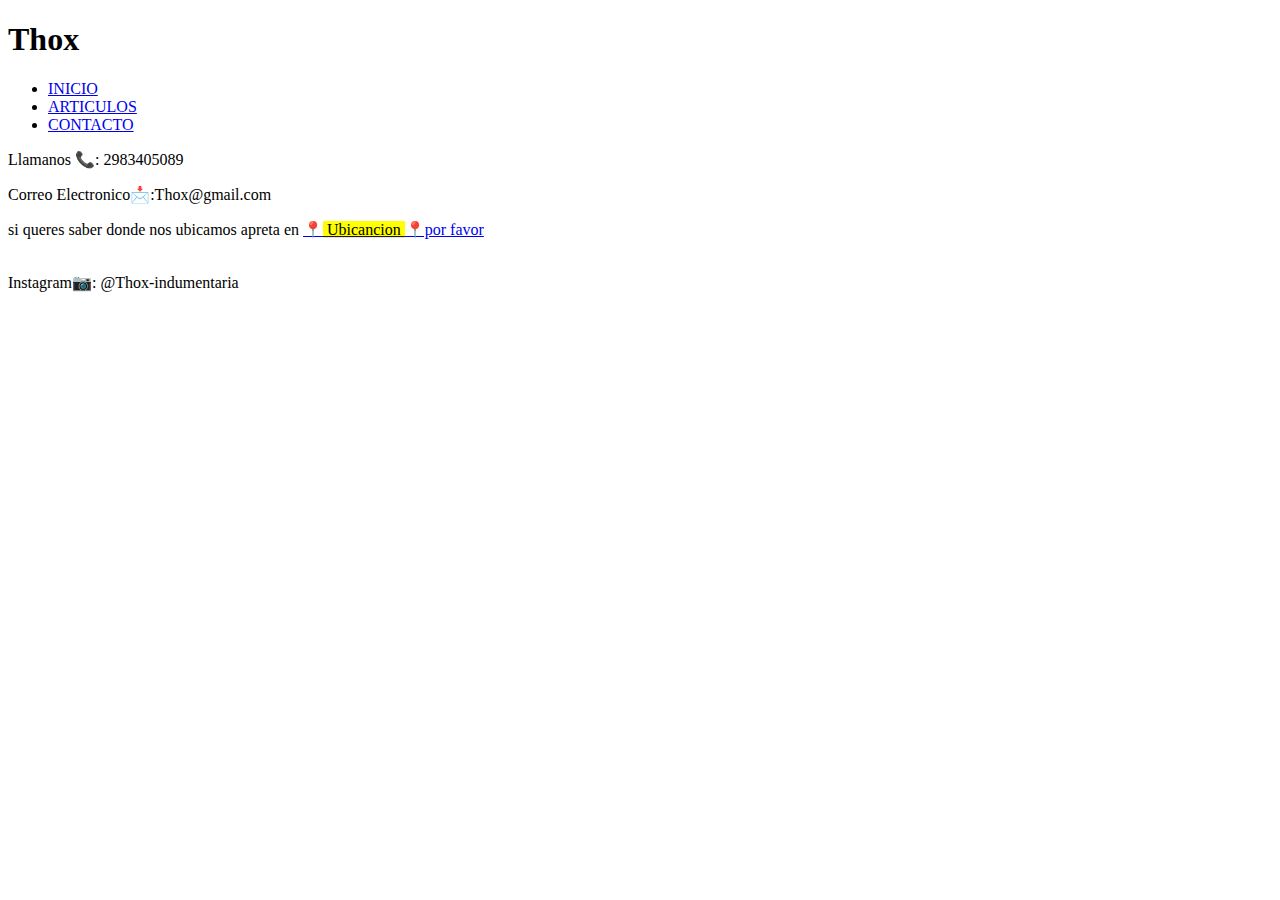
==== Contacto.html @ 2e6b71b6 "hola" ====
<!DOCTYPE html>
<html lang="en">

<head>
    <meta charset="UTF-8">
    <meta http-equiv="X-UA-Compatible" content="IE=edge">
    <meta name="viewport" content="width=device-width, initial-scale=1.0">
    <title>Contacto</title>
    <link rel="icon" href="img/1.ico">
    <link rel="stylesheet" href="css/style.css">
    <link rel="preconnect" href="https://fonts.googleapis.com">
    <link rel="preconnect" href="https://fonts.gstatic.com" crossorigin>
    <link href="https://fonts.googleapis.com/css2?family=Bokor&family=Creepster&display=swap" rel="stylesheet">
</head>

<body>
    <header>
        <div class="tituloMenu">
            <h1>Thox</h1>
        </div>


        <nav class="menu">
            <ul class="navegacion">
                <li class="item">
                    <a href="index.html">INICIO</a>
                </li>
                <li class="item">
                    <a href="Articulos.html">ARTICULOS</a>
                </li>
                <li class="item">
                    <a href="Contacto.html">CONTACTO</a>
                </li>
            </ul>
        </nav>
    </header>
    <div class="letras"></div>
    <div class="texto">
        <p>Llamanos 📞: 2983405089</p>
        <p>Correo Electronico📩:Thox@gmail.com</p>
        <p> si queres saber donde nos ubicamos apreta en <a href="https://goo.gl/maps/rnwJg5iD8oZbKgMk9">📍<mark>
                    Ubicancion </mark>📍por favor </p></a>
        <div class="fotoubi">
            <img src="img/deposito.png" alt="">
        </div>



    </div>

    <footer> Instagram📷: @Thox-indumentaria</footer>
</body>

</html>
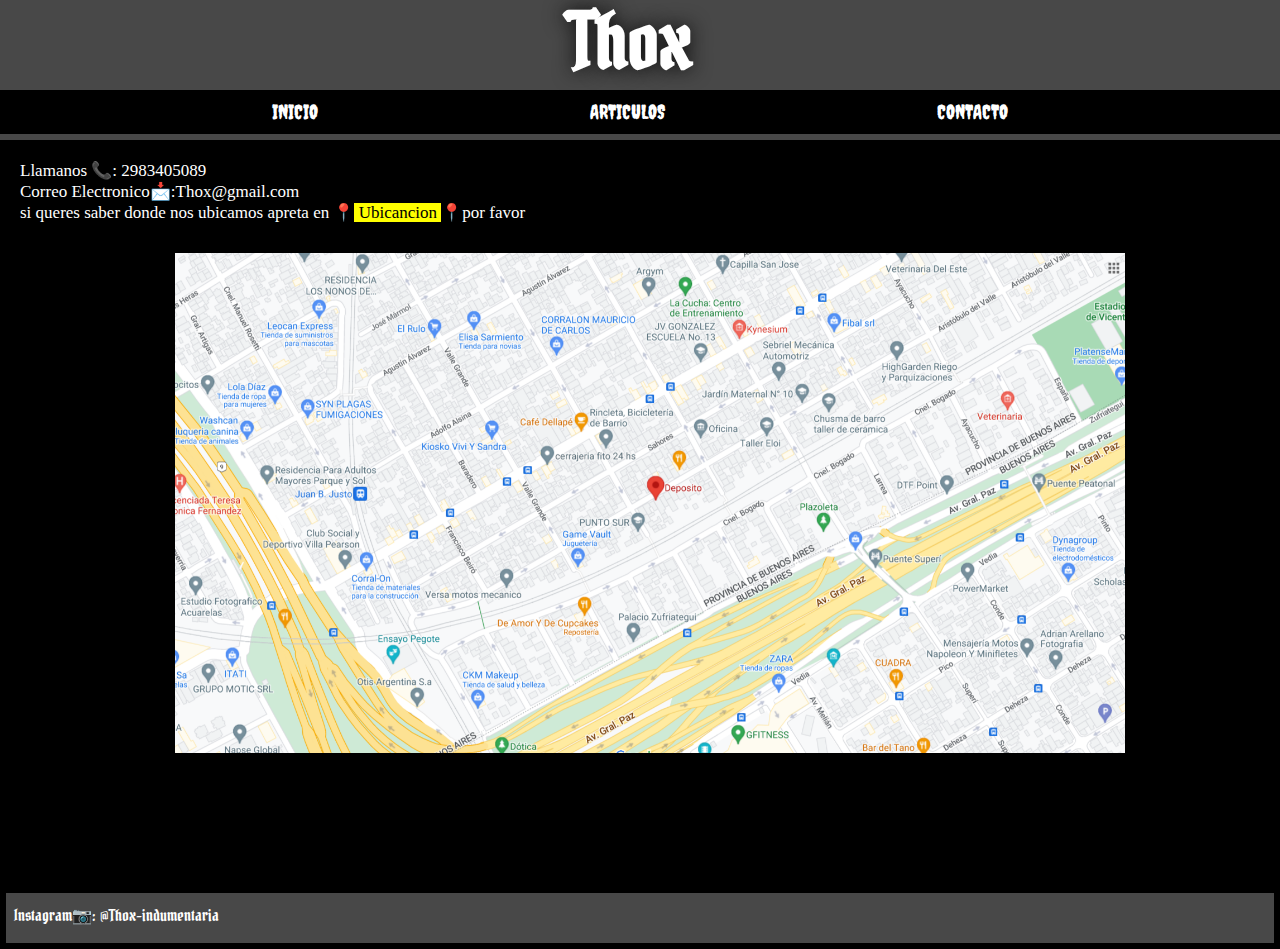
==== commit 91b9dfd1: "xd" ====
--- a/Contacto.html
+++ b/Contacto.html
@@ -1,54 +1,54 @@
-<!DOCTYPE html>
-<html lang="en">
-
-<head>
-    <meta charset="UTF-8">
-    <meta http-equiv="X-UA-Compatible" content="IE=edge">
-    <meta name="viewport" content="width=device-width, initial-scale=1.0">
-    <title>Contacto</title>
-    <link rel="icon" href="img/1.ico">
-    <link rel="stylesheet" href="css/style.css">
-    <link rel="preconnect" href="https://fonts.googleapis.com">
-    <link rel="preconnect" href="https://fonts.gstatic.com" crossorigin>
-    <link href="https://fonts.googleapis.com/css2?family=Bokor&family=Creepster&display=swap" rel="stylesheet">
-</head>
-
-<body>
-    <header>
-        <div class="tituloMenu">
-            <h1>Thox</h1>
-        </div>
-
-
-        <nav class="menu">
-            <ul class="navegacion">
-                <li class="item">
-                    <a href="index.html">INICIO</a>
-                </li>
-                <li class="item">
-                    <a href="Articulos.html">ARTICULOS</a>
-                </li>
-                <li class="item">
-                    <a href="Contacto.html">CONTACTO</a>
-                </li>
-            </ul>
-        </nav>
-    </header>
-    <div class="letras"></div>
-    <div class="texto">
-        <p>Llamanos 📞: 2983405089</p>
-        <p>Correo Electronico📩:Thox@gmail.com</p>
-        <p> si queres saber donde nos ubicamos apreta en <a href="https://goo.gl/maps/rnwJg5iD8oZbKgMk9">📍<mark>
-                    Ubicancion </mark>📍por favor </p></a>
-        <div class="fotoubi">
-            <img src="img/deposito.png" alt="">
-        </div>
-
-
-
-    </div>
-
-    <footer> Instagram📷: @Thox-indumentaria</footer>
-</body>
-
+<!DOCTYPE html>
+<html lang="en">
+
+<head>
+    <meta charset="UTF-8">
+    <meta http-equiv="X-UA-Compatible" content="IE=edge">
+    <meta name="viewport" content="width=device-width, initial-scale=1.0">
+    <title>Contacto</title>
+    <link rel="icon" href="img/1.ico">
+    <link rel="stylesheet" href="css/style.css">
+    <link rel="preconnect" href="https://fonts.googleapis.com">
+    <link rel="preconnect" href="https://fonts.gstatic.com" crossorigin>
+    <link href="https://fonts.googleapis.com/css2?family=Bokor&family=Creepster&display=swap" rel="stylesheet">
+</head>
+
+<body>
+    <header>
+        <div class="tituloMenu">
+            <h1>Thox</h1>
+        </div>
+
+
+        <nav class="menu">
+            <ul class="navegacion">
+                <li class="item">
+                    <a href="index.html">INICIO</a>
+                </li>
+                <li class="item">
+                    <a href="Articulos.html">ARTICULOS</a>
+                </li>
+                <li class="item">
+                    <a href="Contacto.html">CONTACTO</a>
+                </li>
+            </ul>
+        </nav>
+    </header>
+    <div class="letras"></div>
+    <div class="texto">
+        <p>Llamanos 📞: 2983405089</p>
+        <p>Correo Electronico📩:Thox@gmail.com</p>
+        <p> si queres saber donde nos ubicamos apreta en <a href="https://goo.gl/maps/rnwJg5iD8oZbKgMk9">📍<mark>
+                    Ubicancion </mark>📍por favor </p></a>
+        <div class="fotoubi">
+            <img src="img/deposito.png" alt="">
+        </div>
+
+
+
+    </div>
+
+    <footer> Instagram📷: @Thox-indumentaria</footer>
+</body>
+
 </html>--- a/css/style.css
+++ b/css/style.css
@@ -0,0 +1,577 @@
+
+/* movile first */
+
+/*barra de navegacion*/
+.navegacion {
+    display: flex;
+    background-color: #000000;
+    height: 50px;
+    width: 100%;
+    position: fixed;
+    top: 90px;
+    line-height: 40px;
+    border-bottom: 6px solid rgb(72, 72, 72);
+    list-style: none;
+    justify-content: space-evenly;
+    padding: 2px 0px;
+}
+
+/*Titulo de la pag*/
+header div h1 {
+    font-size: 75px;
+    font-family: 'Bokor', cursive;
+    color: #ffffff;
+    text-shadow: 0 0 20px rgb(13, 13, 13);
+    text-align: center;
+    padding-left: 0px;
+    padding-right: 20px;
+    background-color: rgb(72, 72, 72);
+    height: 90px;
+    width: 100%;
+    position: fixed;
+    top: 0px;
+    line-height: 90px;
+
+}
+
+/*Pie de pagina*/
+footer {
+    margin: 0px;
+    margin-top: 89%;
+    background-color: rgb(72, 72, 72);
+    padding: 8px;
+    height: 70px;
+    font-family: 'Bokor', cursive;
+    text-align: start;
+    color: #ffffff;
+}
+
+body {
+    background-color: #000000;
+}
+
+/*inicio*/
+
+.letras {
+    color: #ffffff;
+    margin-top: 160px;
+    font-size: 7mm;
+}
+
+.imagenizquierda {
+    display: flex;
+    margin: 0px;
+    flex-direction: column-reverse;
+
+}
+
+.letrasderecha {
+    display: flex;
+    flex-direction: column;
+    text-align: center;
+    justify-content: center;
+    font-size: 4.7mm;
+    margin: 15px;
+
+
+}
+
+.imagenderecha {
+    display: flex;
+    justify-content: center;
+    flex-direction: column-reverse;
+    margin-right: 0px;
+    margin-bottom: 20px;
+}
+
+.titulo {
+
+    font-size: 7mm;
+    margin-left: 0px;
+    font-family: 'Bokor', cursive;
+    text-align: center;
+}
+.titulotabla {
+
+    font-size: 6mm;
+    margin-left: 0px;
+    font-family: 'Bokor', cursive;
+    text-align: center;
+
+    }
+
+.letrasizquierda {
+
+    display: flex;
+    flex-direction: column;
+    text-align: center;
+    justify-content: center;
+    font-size: 4.7mm;
+    margin: 20px;
+
+}
+
+.menu {
+    color: #ffffff;
+    font-family: 'Creepster', cursive;
+    font-size: 100%;
+}
+
+.item:hover {
+    list-style: none;
+    font-family: 'Creepster', cursive;
+    margin: 0px 0px;
+    text-transform: uppercase;
+    padding: 1px;
+    background-color: rgb(72, 72, 72);
+}
+
+a {
+    text-decoration: none;
+    color: #ffffff;
+}
+
+* {
+    margin: 0;
+    margin-right: 5px;
+    box-sizing: border-box;
+}
+
+/*imagen del inicio*/
+
+.texto {
+    color: #ffffff;
+    padding-left: 20px;
+    font-size: 5mm;
+}
+
+/*tablas*/
+
+table,
+td,
+tr,
+th {
+    border: 1px solid rgb(255, 255, 255);
+    border-collapse: collapse;
+    color: #ffffff;
+}
+
+table {
+    width:92%;
+    height: 400px;
+    
+}
+
+th {
+    background-color: rgb(72, 72, 72);
+}
+
+.trcentro1 {
+    margin-left: 20px;
+    text-align: center;
+}
+
+.tablacentro {
+    display: flex;
+    justify-content: center;
+}
+
+.mehari {
+    display: flex;
+    flex-direction: column-reverse;
+    margin-top: 1%;
+    height: 92%;
+}
+
+.foto {
+    display: flex;
+    justify-content: center;
+    text-align: center;
+    margin-bottom: 300px;
+}
+
+.ropacelu {
+
+    height: 400px;
+    width: 270px;
+    margin-bottom: 5px;
+
+}
+
+.ropa1 {
+    height: 400px;
+    width: 270px;
+}
+
+.compra {
+    background-color: rgb(0, 0, 0);
+
+    font-family: 'Creepster', cursive;
+    ;
+}
+
+.remera1art {
+    margin-top: 100px;
+}
+
+/* capcha */
+
+.contenedorpago {
+    display: flex;
+    flex-direction: column;
+    align-items: center;
+    justify-content: center;
+    margin: 0%;
+
+}
+
+.cajaForm {
+    background-color: #ffffff;
+    border: 1px solid rgb(0, 0, 0);
+    width: 400px;
+
+}
+
+.captcha {
+    display: flex;
+    flex-direction: row;
+}
+
+.captcha p {
+    border: 1px solid black;
+    border-radius: 5px;
+    margin: 5px;
+    padding: 5px;
+    background-color: #ffffff;
+    font-family: 'Arial Narrow', Arial, sans-serif;
+    font-weight: bold;
+}
+
+.formulario {
+    display: flex;
+    flex-direction: column;
+    justify-content: space-around;
+    width: 90%;
+    height: 90%;
+    margin: 8%;
+}
+
+.reco{
+    text-align: center;
+    display: flex;
+    justify-content: center;
+    margin-top: 1%;
+    
+}
+
+.lista{
+
+    display: flex;
+    justify-content: center;
+    margin-left: 0%;
+    margin-top: 3%;
+    flex-direction: column;
+}
+
+.fotoubi {
+    display: flex;
+    justify-content: center;
+    text-align: center;
+    margin-top: 7%;
+    margin-bottom: 8%;
+    height: 180px;
+}
+
+/* desktop first */
+
+@media only screen and (min-width: 600px){
+    
+    /*barra de navegacion*/
+    .navegacion {
+        display: flex;
+        background-color: #000000;
+        height: 50px;
+        width: 100%;
+        position: fixed;
+        top: 90px;
+        line-height: 40px;
+        border-bottom: 6px solid rgb(72, 72, 72);
+        list-style: none;
+        justify-content: space-evenly;
+        padding: 2px 0px;
+    }
+
+    /*Titulo de la pag*/
+    header div h1 {
+        font-size: 75px;
+        font-family: 'Bokor', cursive;
+        color: #ffffff;
+        text-shadow: 0 0 20px rgb(13, 13, 13);
+        text-align: center;
+        padding-left: 0px;
+        padding-right: 20px;
+        background-color: rgb(72, 72, 72);
+        height: 90px;
+        width: 100%;
+        position: fixed;
+        top: 0px;
+        line-height: 90px;
+
+    }
+
+    /*Pie de pagina*/
+    footer {
+        margin: 6px;
+        margin-top: 140px;
+        background-color: rgb(72, 72, 72);
+        padding: 8px;
+        height: 50px;
+        font-family: 'Bokor', cursive;
+        text-align: start;
+        color: #ffffff;
+    }
+
+    body {
+        background-color: #000000;
+    }
+
+    /*inicio*/
+
+    .letras {
+        color: #ffffff;
+        margin-top: 160px;
+    }
+
+    .imagenizquierda {
+        display: flex;
+        margin: 10px;
+        flex-direction: row;
+
+    }
+
+    .letrasderecha {
+        display: flex;
+        flex-direction: column;
+        text-align: center;
+        justify-content: center;
+        margin: 15px;
+
+
+    }
+
+    .imagenderecha {
+        display: flex;
+        flex-direction: row-reverse;
+        margin-right: 30px;
+        margin-bottom: 20px;
+    }
+
+    .titulo {
+
+        font-size: 50px;
+        margin-left: 20px;
+        font-family: 'Bokor', cursive;
+        
+        text-align: center;
+    }
+    .titulotabla {
+
+        font-size: 50px;
+        margin-left: 20px;
+        font-family: 'Bokor', cursive;
+        
+        text-align: left;
+
+        }
+
+    .letrasizquierda {
+
+        display: flex;
+        flex-direction: column;
+        text-align: center;
+        justify-content: center;
+        margin-right: 40px;
+
+    }
+
+    .queesoversize {
+        font-size: 50px;
+    }
+
+
+
+    .envio {
+        font-size: 20px;
+    }
+
+    .menu {
+        color: #ffffff;
+        font-family: 'Creepster', cursive;
+        font-size: 20PX;
+    }
+
+    .item:hover {
+        list-style: none;
+        font-family: 'Creepster', cursive;
+        margin: 0px 0px;
+        text-transform: uppercase;
+        padding: 1px;
+        background-color: rgb(72, 72, 72);
+    }
+
+    a {
+        text-decoration: none;
+        color: #ffffff;
+    }
+
+    * {
+        margin: 0;
+        box-sizing: border-box;
+    }
+
+    /*imagen del inicio*/
+    .texto {
+        color: #ffffff;
+        padding-left: 20px;
+        font-size: 17px;
+    }
+
+    /*tablas*/
+
+    table,
+    td,
+    tr,
+    th {
+        border: 1px solid rgb(255, 255, 255);
+        border-collapse: collapse;
+        color: #ffffff;
+    }
+
+    table {
+        width: 965px;
+        height: 500px;
+        margin: 25px;
+    }
+
+    th {
+        background-color: rgb(72, 72, 72);
+    }
+
+    .trcentro1 {
+        margin-left: 30px;
+        text-align: center;
+       
+    }
+
+    .tablacentro {
+        display: flex;
+        justify-content: center;
+    }
+
+    .mehari {
+        display: flex;
+        flex-direction: row-reverse;
+        margin: 30px;
+        height: 600px;
+    }
+
+    .foto {
+        display: flex;
+        justify-content: center;
+        text-align: center;
+        margin-bottom: 300px;
+    }
+
+    .ropacelu {
+
+        height: 800px;
+        width: 540px;
+        margin-bottom: 0px;
+         }
+    
+
+    .ropa1 {
+        height: 400px;
+        width: 320px;
+    }
+
+    .compra {
+        background-color: rgb(0, 0, 0);
+
+        font-family: 'Creepster', cursive;
+        ;
+    }
+
+    .remera1art {
+        margin-top: 100px;
+    }
+
+    /* capcha */
+
+    .contenedorpago {
+        display: flex;
+        flex-direction: column;
+        align-items: center;
+        justify-content: center;
+    }
+
+    .cajaForm {
+        background-color: #ffffff;
+        border: 1px solid rgb(0, 0, 0);
+        width: 450px;
+
+    }
+
+    .captcha {
+        display: flex;
+        flex-direction: row;
+    }
+
+    .captcha p {
+        border: 1px solid black;
+        border-radius: 5px;
+        margin: 5px;
+        padding: 5px;
+        background-color: #ffffff;
+        font-family: 'Arial Narrow', Arial, sans-serif;
+        font-weight: bold;
+    }
+
+    .formulario {
+        display: flex;
+        flex-direction: column;
+        justify-content: space-around;
+        width: 400px;
+        height: 400px;
+        margin: 20px;
+    }
+
+    .reco{
+        text-align: center;
+        display: flex;
+        justify-content: center;
+        margin-top: 1%;
+        
+    }
+    
+    .lista{
+        text-align: center;
+        display: flex;
+        justify-content: center;
+        margin-left: 30%;
+        margin-top: 1%;
+        margin-right: 30%;
+        flex-direction: column;
+
+     }
+
+    .fotoubi {
+        display: flex;
+        justify-content: center;
+        text-align: center;
+        margin-top: 30px;
+        margin-bottom: 10px;
+        height: 500px; 
+      }
+    
+ }